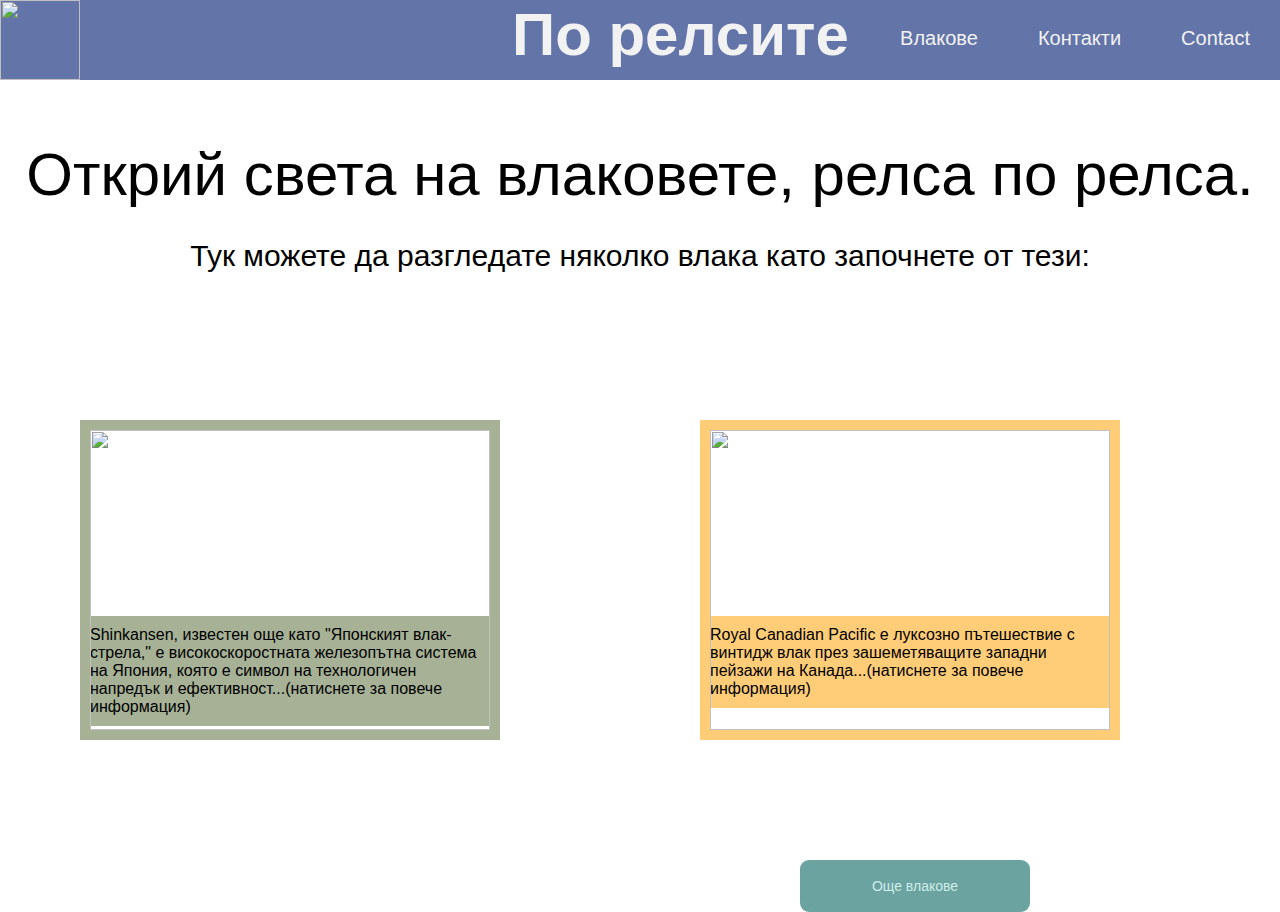
==== vlakove/ostanalo/index.html @ d5a9d08a "Sega vehce e pochti gotov" ====
<link rel="stylesheet" href="index.css">

  <!DOCTYPE html>
  <html>
  <head>
  <meta name="viewport" content="width=device-width, initial-scale=1">

  </head>
  <body>

    <h1 style=" font-size: 60; margin: 0%; padding: 0%; color: #f2f2f2;position: absolute;right: 30%;width: 30%; " class="zaglavie">По релсите</h1>

   <!--ZADULJITELNO ZA VSQKA STRANICA-->
   <div class="nav">
    <a class="logo" href="/ostanalo/index.html">  <img  src="/snimki/logo.png" style="height: 80; padding: 0% 0%;"></a>
    <a class="gore" href="#contact">Contact</a>
    <a class="gore" href="#about">Контакти</a>
    <a class="gore" href="/ostanalo/vlakove.html">Влакове</a>
  </div>
 <center> <p style="font-size: 60; padding-bottom: 0% ; margin-bottom: 0%; ">Открий света на влаковете, релса по релса.
</p></center>
 <center><p style="font-size: 30; padding-top: 0;">Тук можете да разгледате няколко влака като започнете от тези:</p></center>
 <a href="/ostanalo/vlakove.html" class="button">Още влакове</a>

<p style="width: 400px; position: absolute;left: 80;top: 600; background-color: #a6b196; padding: 10;">Shinkansen, известен още като "Японският влак-стрела," е високоскоростната железопътна система на Япония, която е символ на технологичен напредък и ефективност...(натиснете за повече информация)</p>
<a href="/zeleni/zvlak1.html"><img style="  border: 10px solid #a6b196;position: absolute;left: 80;top: 420;" class="info " src="/snimki/Shikansen/vun.png" alt=""></a>

<p style="width: 400px; position: absolute;left: 700;top: 600; background-color: #ffcd78; padding: 10;">Royal Canadian Pacific е луксозно пътешествие с винтидж влак през зашеметяващите западни пейзажи на Канада...(натиснете за повече информация)</p>
<a href="/julti/jvlak1.html"><img style="  border: 10px solid #ffcd78;position: absolute;left: 700;top: 420;" class="info " src="/snimki/RCP/vun.jpg" alt=""></a>

<p style="width: 400px; position: absolute;left: 1350;top: 600; background-color: #aad4ea; padding: 10;">Rocky Mountaineer е луксозен туристически влак, който преминава през зашеметяващите планински пейзажи на западна Канада и северозападната част на САЩ...(натиснете за повече информация)</p>
<a href="/sini/svlak1.html"><img style="  border: 10px solid #aad4ea;position: absolute;left: 1350;top: 420;" class="info " src="/snimki/Roki/vun.png" alt=""></a>


<!-- vij neshto za paddinga shtot e mega smotan za opravqne-->
  </body>
  </html>
  
</body>
---- vlakove/ostanalo/index.css ----
body {
  background-image: url('/snimki/background/svetlozelen.png');
  margin: 0;
  font-family: Arial, Helvetica, sans-serif;
}
/*CQLOTO NAV NA VSEKI CSS*/
.nav {
  overflow: hidden;
  background-color: #6274a8;
}

.nav a.gore {
  float: right;
  color: #f2f2f2;
  text-align: center;
  padding: 27 30px;
  text-decoration: none;
  font-size: 20px;
}

.nav a.gore:hover {
  background-color: #4f639e;
 
}

.nav a.logo {

  float: left;
  padding: 0 0px;
}
.zoom {

  width: 400;
 
  transition: transform 1s; 


}

.zoom:hover {
  transform: scale(0.7); 
}
.info{
  width: 400;
  height: 300;
  border: #384468;
  border: 50px;
  transition: transform 1s;
}
.info:hover{
  transform: translate(00px,-122px);

}
.button {
  font-size: 14px;
  border-radius: 9px;
border-width: 0;
  padding: 18px 30px;
  transition: all;
  width: 170px;
  background:#6aa39f;
  position:absolute;
  left: 800px;
  top: 860px;
 
  color:  #cfedea;
  text-align: center;
}
a:link,a:visited{ 
text-decoration: none;
}
.button:hover{

width: 170px;
background: #8eccc6;
color:  #6aa39f;

}
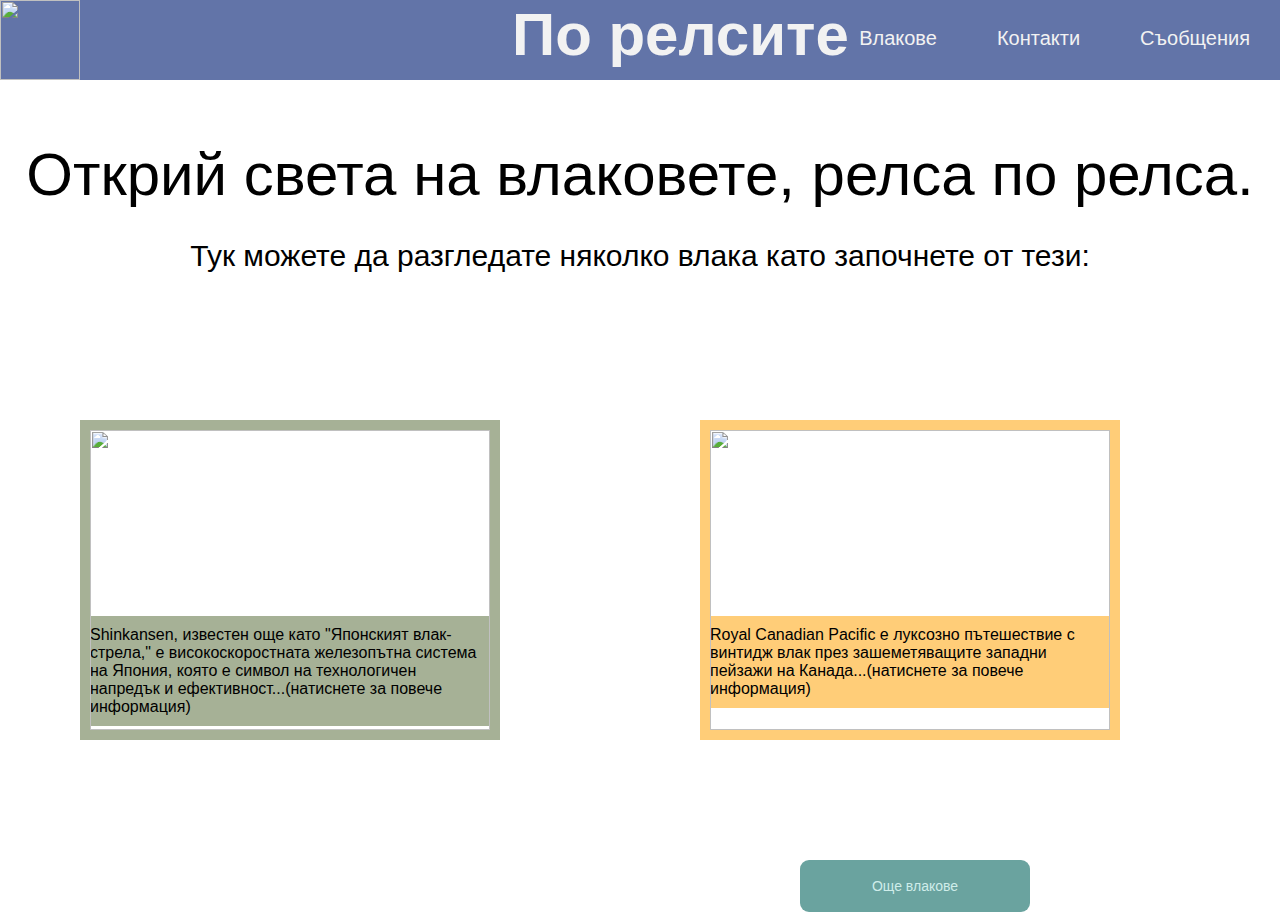
==== commit ef1c832c: "Finale" ====
--- a/vlakove/ostanalo/index.html
+++ b/vlakove/ostanalo/index.html
@@ -14,8 +14,8 @@
    <!--ZADULJITELNO ZA VSQKA STRANICA-->
    <div class="nav">
     <a class="logo" href="/ostanalo/index.html">  <img  src="/snimki/logo.png" style="height: 80; padding: 0% 0%;"></a>
-    <a class="gore" href="#contact">Contact</a>
-    <a class="gore" href="#about">Контакти</a>
+    <a class="gore" href="suobshteniq.html">Съобщения</a>
+    <a class="gore" href="kontakti.html">Контакти</a>
     <a class="gore" href="/ostanalo/vlakove.html">Влакове</a>
   </div>
  <center> <p style="font-size: 60; padding-bottom: 0% ; margin-bottom: 0%; ">Открий света на влаковете, релса по релса.
